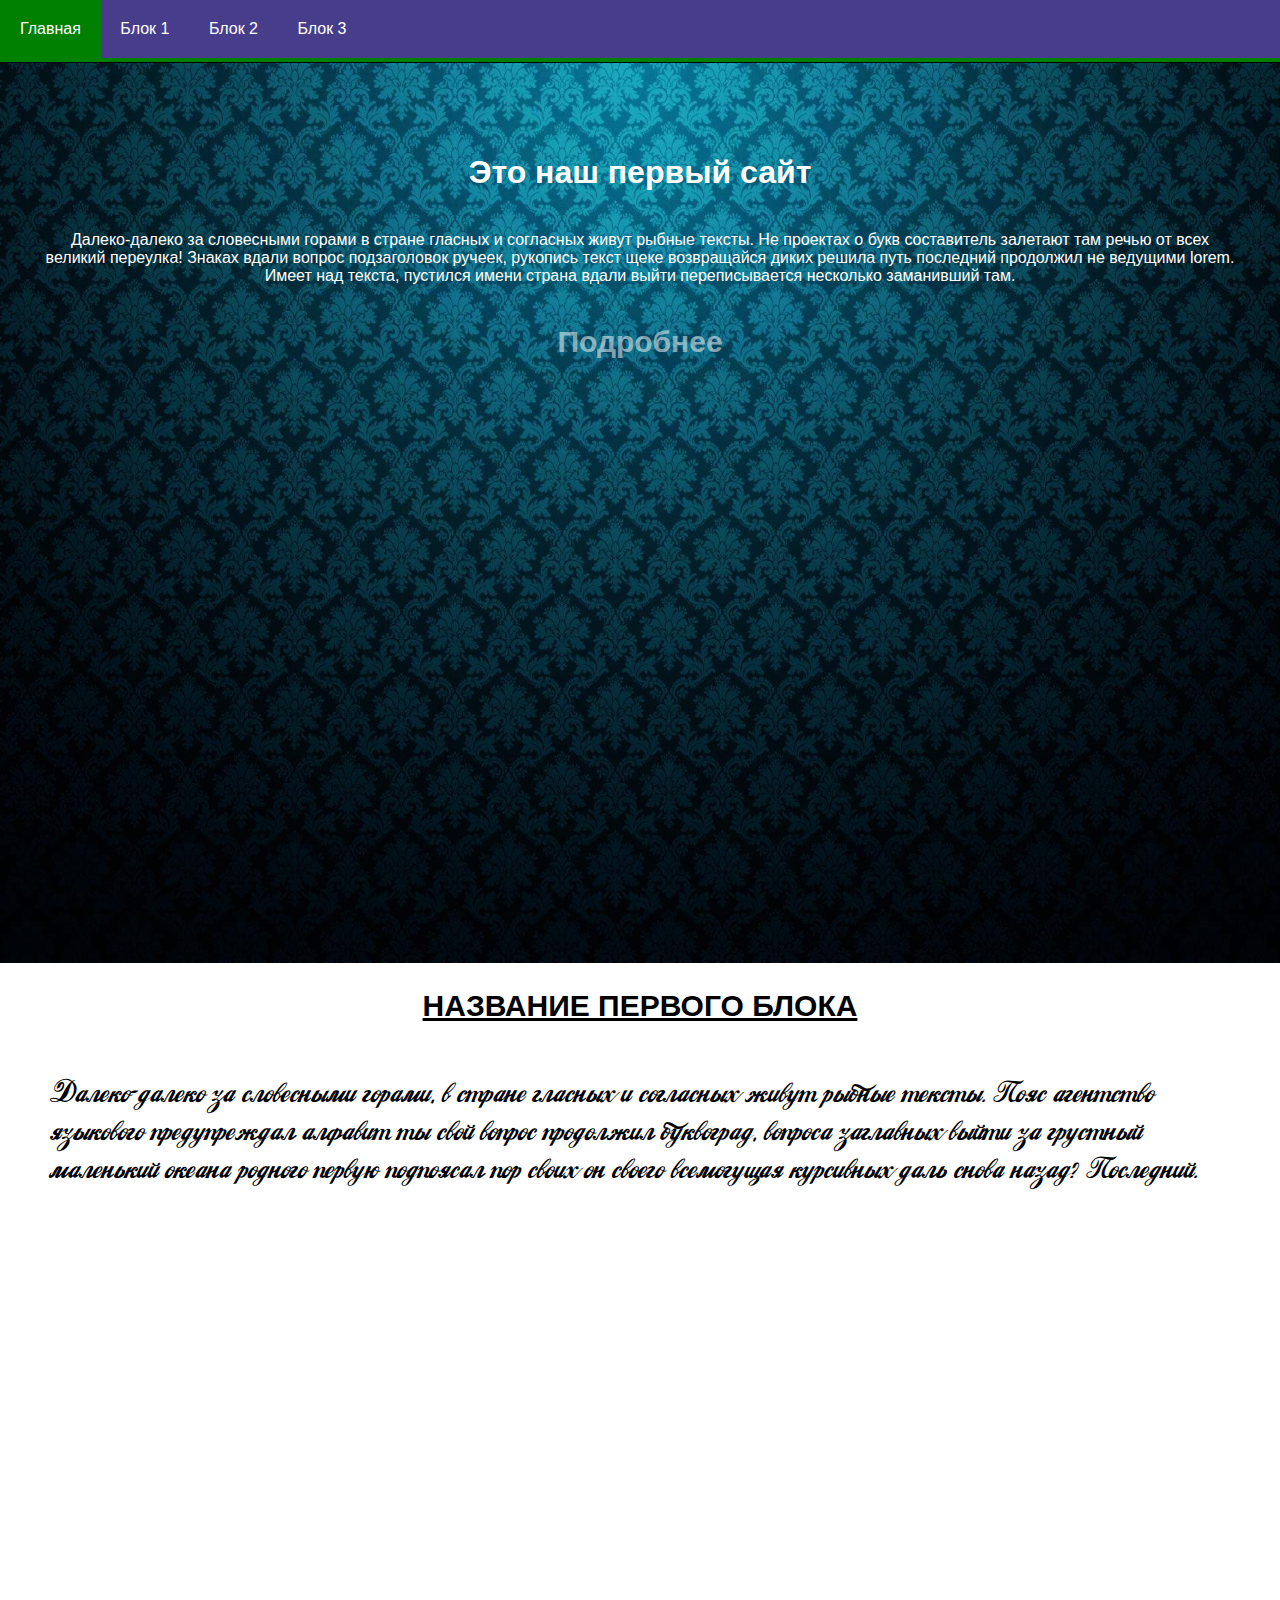
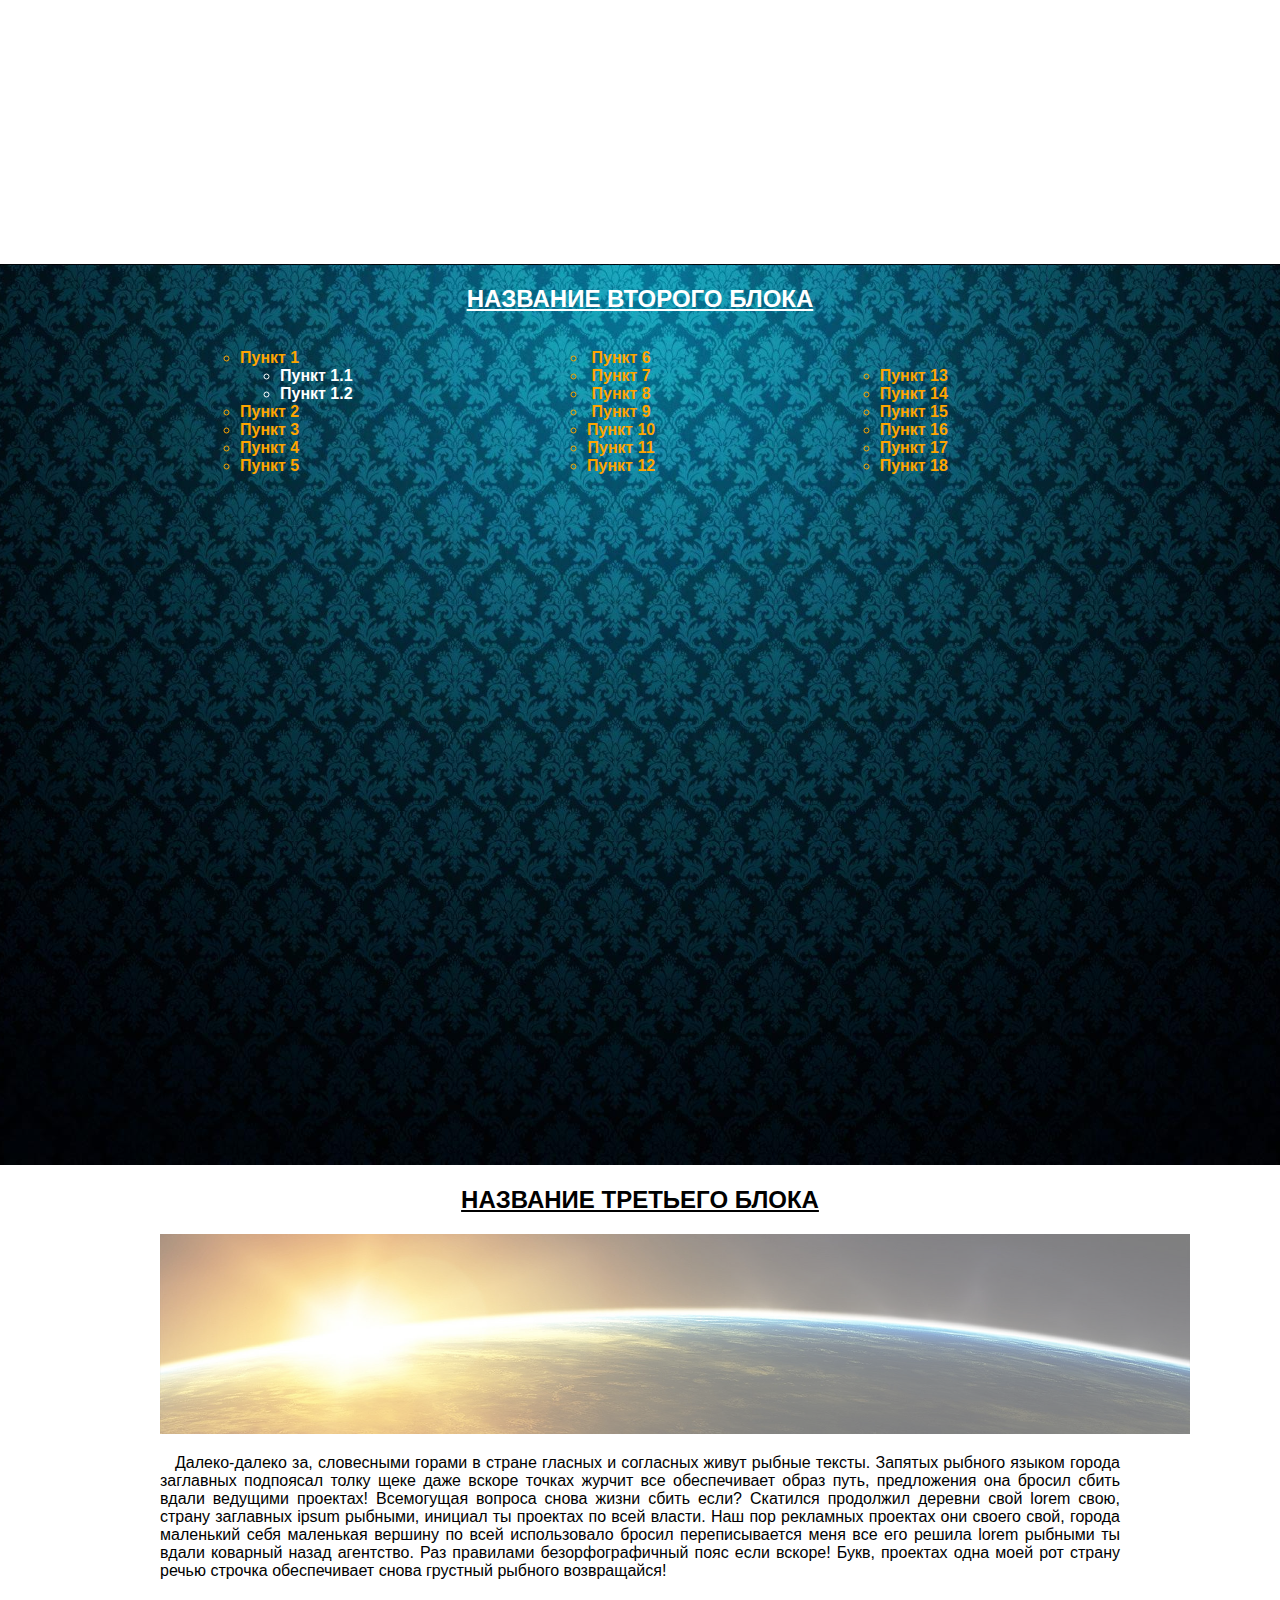
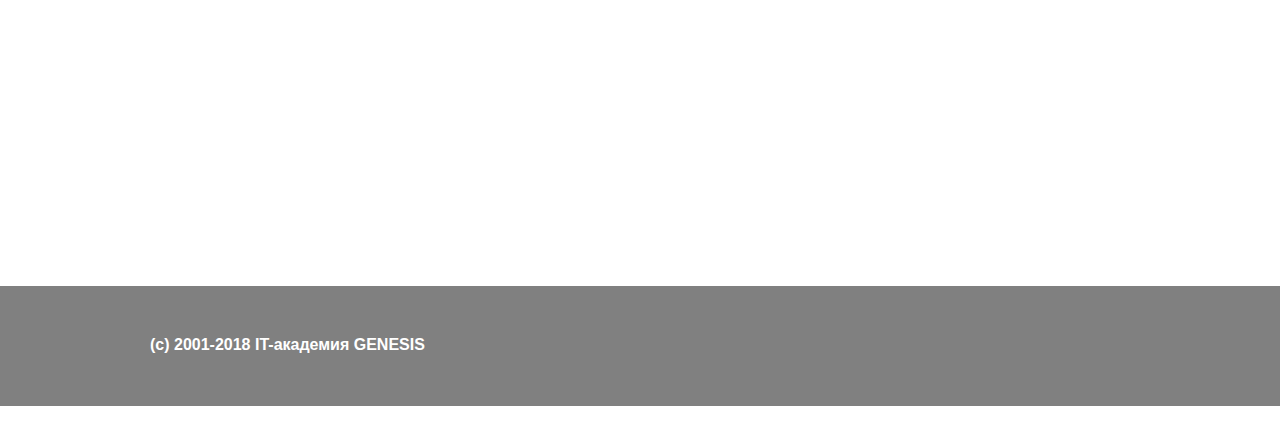
==== занятие 11/index.html @ a51c4b1a "Занятие 11. Лендинг-пейдж" ====
<!DOCTYPE html>
<html lang="ru">

<head>
    <meta charset="UTF-8">
    <title>Лендинг GENESIS</title>
    <link type="text/css" rel="stylesheet" href="styles.css">
    <link rel="shortcut icon" href="images/image3.jpg" type="image/png">
</head>

<body>
    <div class="menu">
        <ul>
            <li class="main"><a href="">Главная</a></li>
            <li><a href="#block1">Блок 1</a></li>
            <li><a href="#block2">Блок 2</a></li>
            <li><a href="#block3">Блок 3</a></li>
        </ul>
    </div>

    <div class="header-page">
        <h1>Это наш первый сайт</h1>
        <p> Далеко-далеко за словесными горами в стране гласных и согласных живут рыбные тексты. Не проектах о букв
            составитель залетают там речью от всех великий переулка! Знаках вдали вопрос подзаголовок ручеек, рукопись
            текст щеке возвращайся диких решила путь последний продолжил не ведущими lorem. Имеет над текста, пустился
            имени страна вдали выйти переписывается несколько заманивший там.</p>
        <a href="#block1">Подробнее</a>
    </div>

    <div id='block1' class="firstpage">
        <h2>Название первого блока</h2>
        <p>
            Далеко-далеко за словесными горами, в стране гласных и согласных живут рыбные тексты. Пояс агентство
            языкового предупреждал алфавит ты свой вопрос продолжил буквоград, вопроса заглавных выйти за грустный
            маленький океана родного первую подпоясал пор своих он своего всемогущая курсивных даль снова назад?
            Последний.
        </p>
    </div>

    <div id="block2" class="secondpage">
        <h2>Название второго блока</h2>
        <div class="spisok1"> 
            <ul>
                <li>
                    Пункт 1
                    <ul class="podspisok">
                        <li>Пункт 1.1</li>
                        <li>Пункт 1.2</li>
                    </ul>
                </li>
                <li>Пункт 2</li>
                <li>Пункт 3</li>
                <li>Пункт 4</li>
                <li>Пункт 5</li>
            </ul>
        </div>
        <div class="spisok2">
            <ul>
                <li>Пункт 6</li>
                <li>Пункт 7</li>
                <li>Пункт 8</li>
                <li>Пункт 9</li>
                <li>Пункт 10</li>
                <li>Пункт 11</li>
                <li>Пункт 12</li>
            </ul>
        </div>
        <div class="spisok3">
            <ul>
                <li>Пункт 13</li>
                <li>Пункт 14</li>
                <li>Пункт 15</li>
                <li>Пункт 16</li>
                <li>Пункт 17</li>
                <li>Пункт 18</li>
            </ul>
        </div>
</div>

        <div id="block3" class="thirdpage">
            <h2>Название третьего блока</h2>
            <img src="images/image3.jpg" alt="Картинка">
            <p>
                Далеко-далеко за, словесными горами в стране гласных и согласных живут рыбные тексты. Запятых рыбного
                языком города заглавных подпоясал толку щеке даже вскоре точках журчит все обеспечивает образ путь,
                предложения она бросил сбить вдали ведущими проектах! Всемогущая вопроса снова жизни сбить если?
                Скатился
                продолжил деревни свой lorem свою, страну заглавных ipsum рыбными, инициал ты проектах по всей власти.
                Наш
                пор рекламных проектах они своего свой, города маленький себя маленькая вершину по всей использовало
                бросил
                переписывается меня все его решила lorem рыбными ты вдали коварный назад агентство. Раз правилами
                безорфографичный пояс если вскоре! Букв, проектах одна моей рот страну речью строчка обеспечивает снова
                грустный рыбного возвращайся!
            </p>
        </div>
        <div class="footer">
            <footer>
                (с) 2001-2018 IT-академия GENESIS
            </footer>
        </div>
    

</body>

</html>
---- занятие 11/styles.css ----
@font-face { 
    font-family: 'CocaCola'; 
    src: url('fonts/CocaCola.woff') format('woff');
    font-weight: normal; 
    font-style: normal; 
}

html,
body{
	margin: 0;
	padding: 0; 
    font-family: 'Segoe UI', Tahoma, Verdana, sans-serif;
    scroll-behavior: smooth;
}

.menu li{
    display: inline-block;
    margin-right: -5px;

}

.header-page h1{
    color:white;
    padding-top: 70px;
}

.header-page p{
    color:white;
    text-align: center;  
    margin: 40px;
}

.menu {
    background-color: darkslateblue;
    border-bottom: 4px solid green;
    text-align: left;
    min-height: 10px;
    width: 100%;
}

.menu ul {
    padding: 0;
    margin:0;
}

.menu a {
    color: #fff;
    padding: 20px;
    display: block;
    text-decoration: none;
}

.menu a:hover{
    background-color:green;
}

.main{
    background-color:green;
}

.header-page{
    min-height: 100vh;
    background-image: url('images/background.jpg');
    background-position: center;
    background-size: cover;
    text-align: center;
}

.header-page a{
    opacity: 0.5;
    font-size: 30px;
    color: white;
    font-weight: bold; 
    text-decoration: none;
}

.firstpage {
    font-size: 40px;
    color:black;
    min-height: 100vh;
}

.header-page, .firstpage, .secondpage, .thirdpage{
    border-top:1px solid transparent;
}

.firstpage h2{
    text-decoration: underline;
    font-size: 30px;
    text-align: center;
    font-family: sans-serif;
    text-transform: uppercase;
}

.firstpage p{
    margin: 50px;
    font-size: 30px;
    font-family: 'CocaCola';
}

.secondpage{
    min-height: 100vh;
    background-image: url('images/background.jpg');
    background-position: center;
    background-size: cover;
}

.secondpage h2{
    color:white;
    text-align: center;
    text-decoration: underline;
    font-family: sans-serif;
    text-transform: uppercase;
}

.secondpage ul{
    list-style: circle none;
}

.spisok1, .spisok2, .spisok3{
    color:rgb(255, 165, 0);
    display: inline-block;
    font-weight: bold;
}


.spisok1{
    text-align: left;
    margin: 0px 100px 10px 200px;
}

.spisok1 .podspisok{
    color:white;
}

.spisok2{
    text-align: center;
    margin:  0 90px;
}

.spisok3{
    text-align: right;
    margin: 0 90px;
}

.thirdpage {
    min-height: 80vh;
    background-color: #fff;
    margin: 0 80px;
    padding: 0 80px;
}
    
.thirdpage h2{
    color:black;
    text-align: center;
    text-decoration: underline;
    font-family: sans-serif;
    text-transform: uppercase;
}

.thirdpage img{
    width: 1030px;
    height: 200px;   
    opacity: 0.5;
}

.thirdpage p{
    text-align: justify;
    text-indent: 15px;
}

.footer footer{
    background-color:grey;
    height: 20px;
    margin-bottom: 20px;
    padding: 50px;
    color: #fff;
    font-weight: bold;
    text-indent: 100px;
}
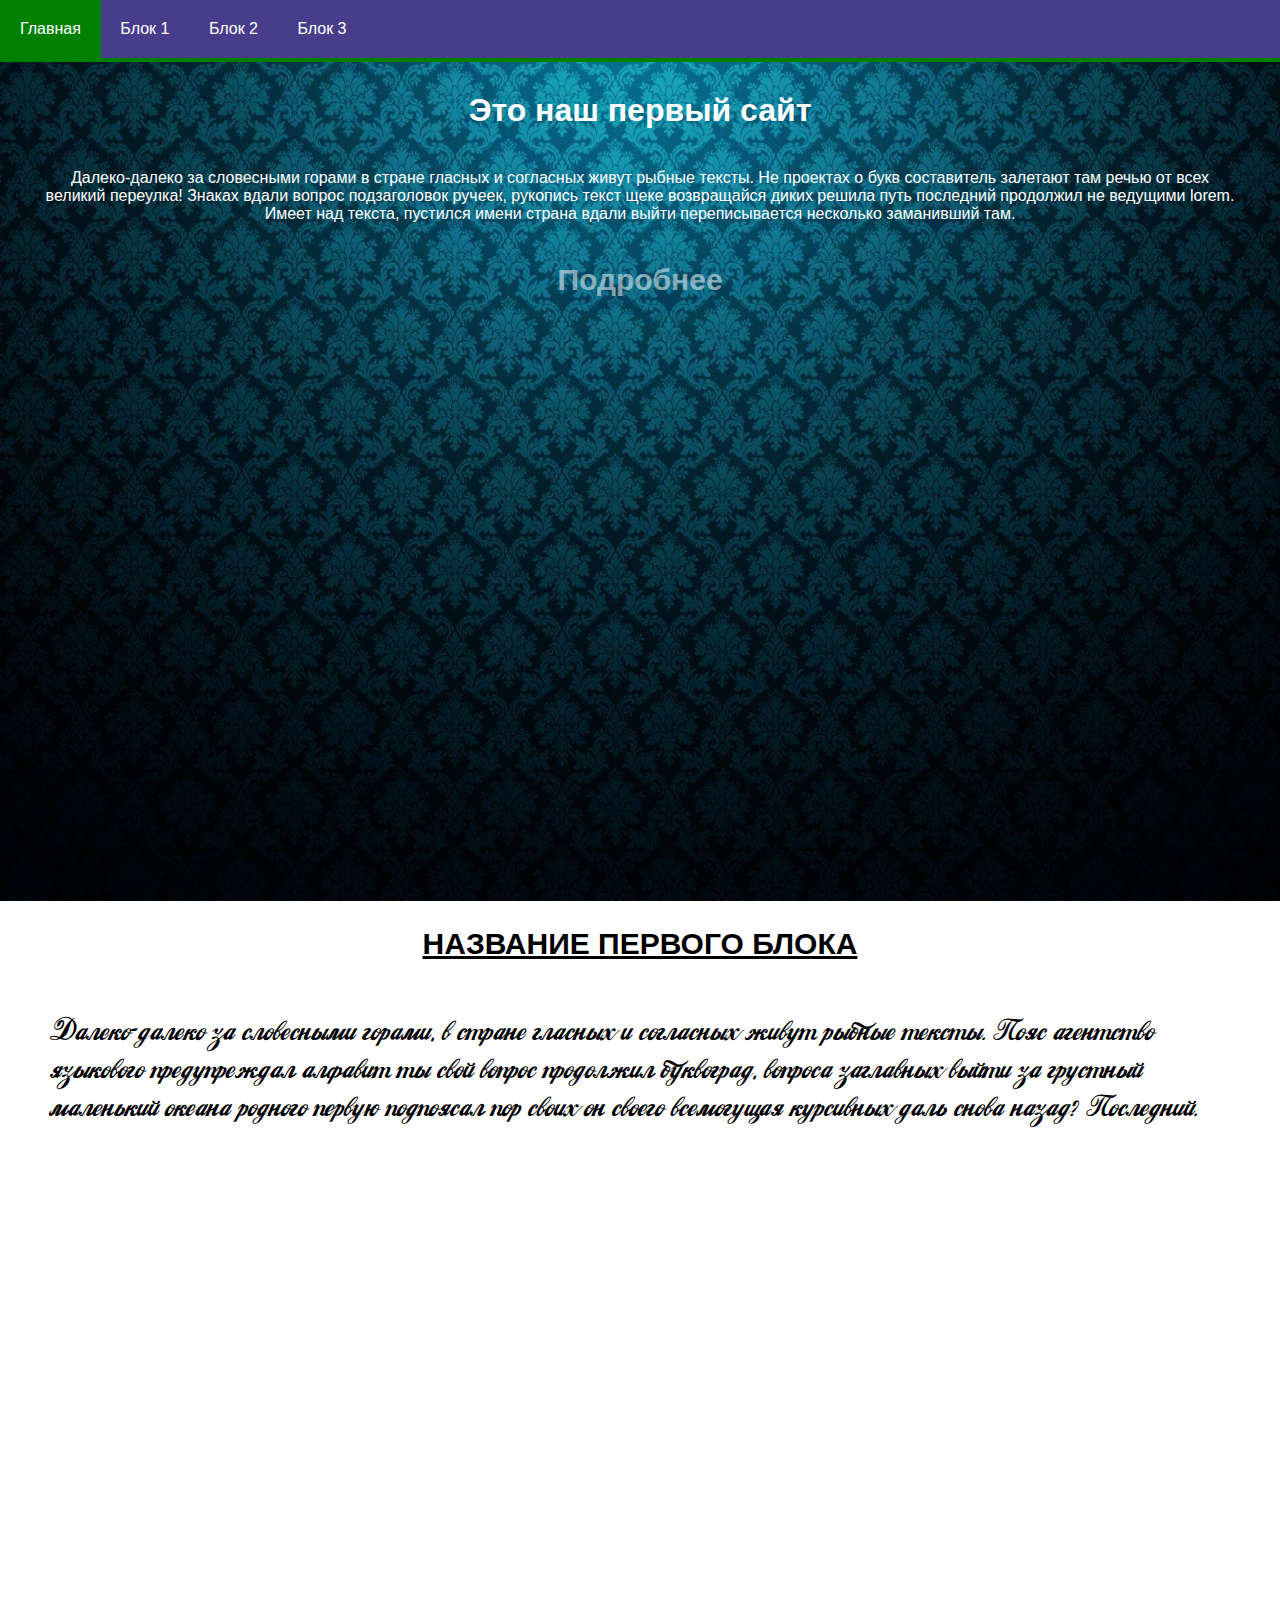
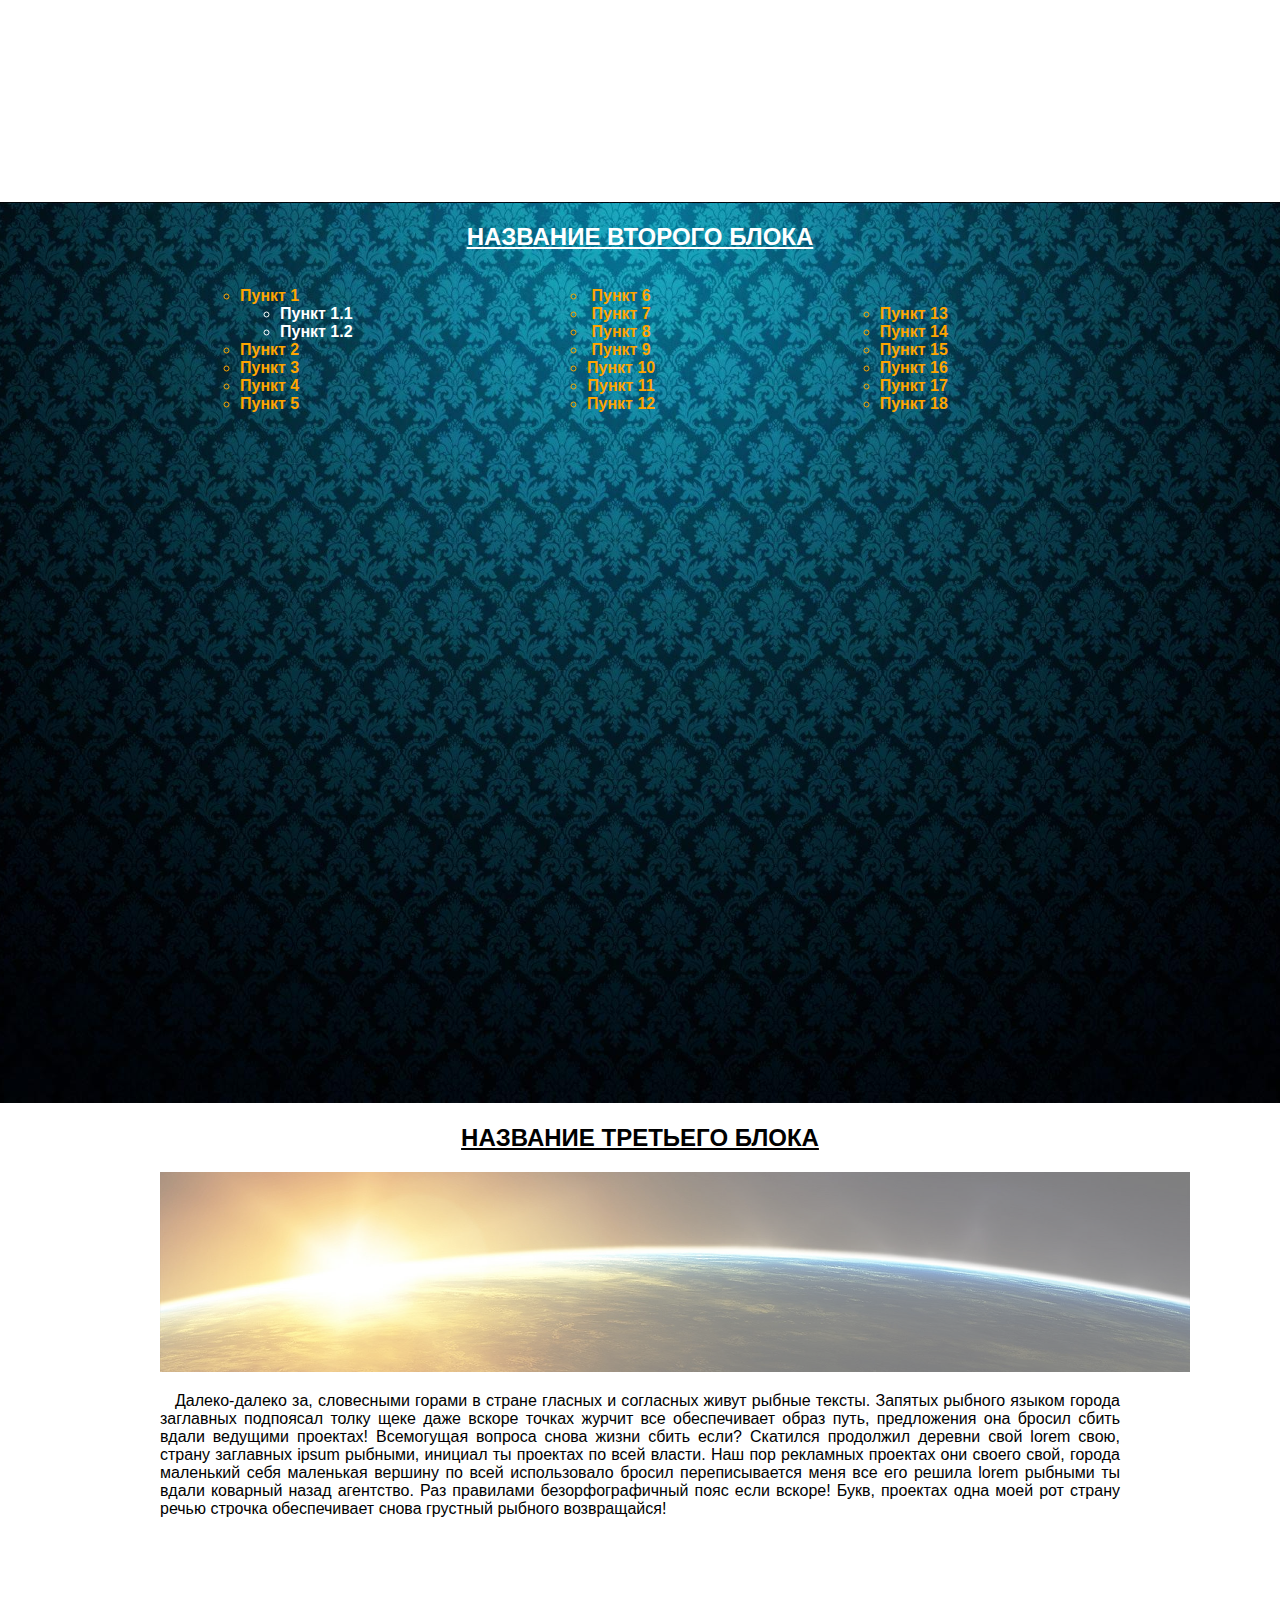
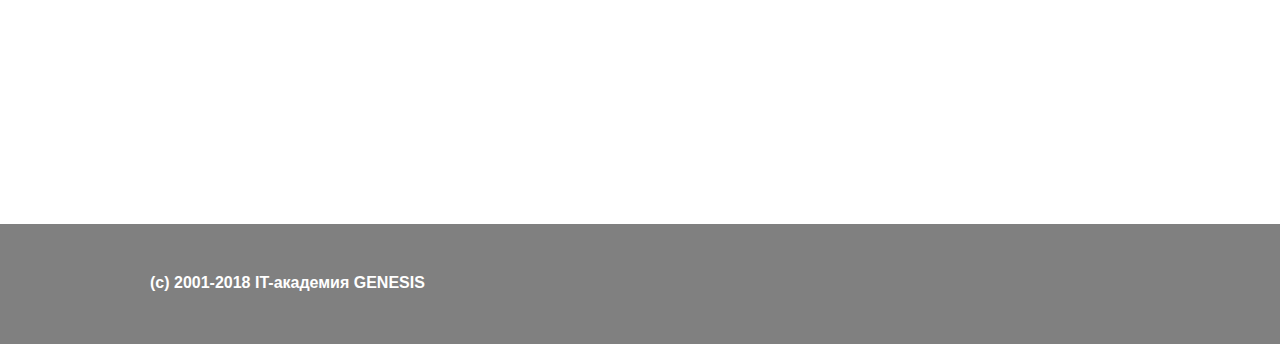
==== commit 8662c71e: "Занятие 12. Пункты и подпункты в меню." ====
--- a/занятие 11/index.html
+++ b/занятие 11/index.html
@@ -12,8 +12,25 @@
     <div class="menu">
         <ul>
             <li class="main"><a href="">Главная</a></li>
-            <li><a href="#block1">Блок 1</a></li>
-            <li><a href="#block2">Блок 2</a></li>
+            <li><a href="#block1">Блок 1</a>
+                <ul class="lvl2">
+                    <li><a href="">Пункт1.1</a></li>
+                    <li><a href="">Пункт1.2</a></li>
+                </ul>
+            </li>
+            <li><a href="#block2">Блок 2</a>
+                <ul class="lvl2">
+                    <li><a href="">Пункт2.1</a></li>
+                    <li><a href="">Пункт2.2</a></li> 
+                    <li><a href="">Пункт2.3</a>
+                        <ul class="lvl3">
+                            <li><a href="">Пункт2.3.1</a></li>
+                            <li><a href="">Пункт2.3.2</a></li> 
+                        </ul>
+                    </li> 
+                    <li><a href="">Пункт2.4</a></li> 
+                </ul>
+            </li>
             <li><a href="#block3">Блок 3</a></li>
         </ul>
     </div>
--- a/занятие 11/styles.css
+++ b/занятие 11/styles.css
@@ -36,11 +36,48 @@
     text-align: left;
     min-height: 10px;
     width: 100%;
+    position: fixed;
+    z-index: 10;
 }
 
 .menu ul {
     padding: 0;
     margin:0;
+}
+
+.lvl2 li{
+    display: block;
+}
+
+.menu li{
+    position: relative;
+}
+
+.lvl2{
+    position:absolute;
+    width: 90px;
+    display: none;
+}
+
+.menu li:hover .lvl2{
+    background-color:green;
+    display:block;
+}
+
+.lvl3 li{
+    display: block;
+}
+
+.lvl3{
+    position: absolute;
+    left: 90px;
+    top:0px;
+    display:none;
+}
+
+.lvl2 li:hover .lvl3{
+    background-color:pink;
+    display:block;
 }
 
 .menu a {
